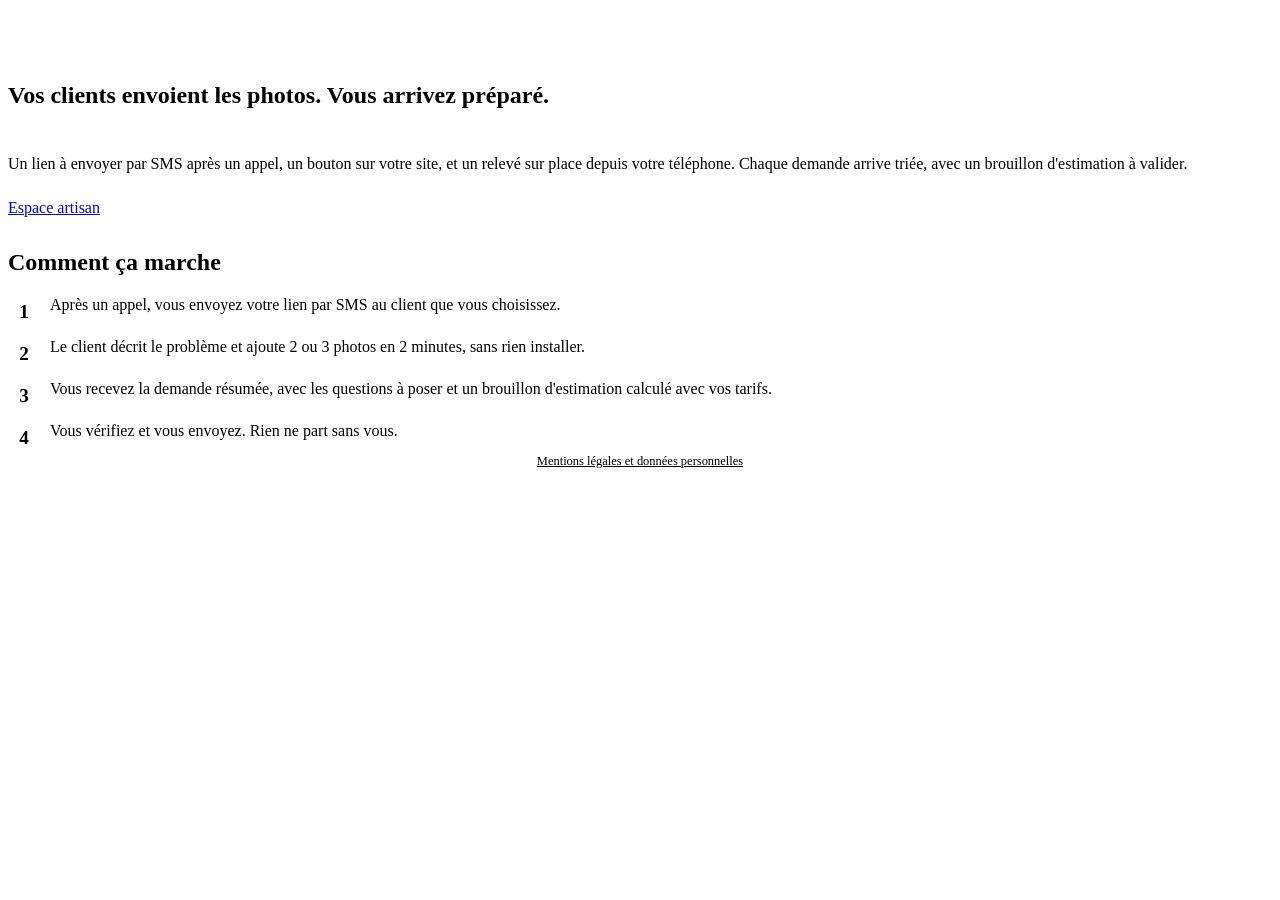
==== site/index.html @ fba1907b "Clairvu: première version pour le pilote Co-Authored-By: Claude Opus 5.5 <noreply@anthropic.com> Cla" ====
<!doctype html>
<html lang="fr">
<head>
<meta charset="utf-8">
<meta name="viewport" content="width=device-width,initial-scale=1,viewport-fit=cover">
<title>Devis avec photos pour artisans</title>
<link rel="stylesheet" href="/style.css">
<style>
  .hero{display:flex;flex-direction:column;gap:10px;padding-block:12px}
  .steps{display:grid;gap:10px;margin:0;padding:0;list-style:none;counter-reset:s}
  .steps li{counter-increment:s;display:grid;grid-template-columns:32px 1fr;gap:10px;align-items:start}
  .steps li::before{content:counter(s);font-family:var(--display);font-weight:700;font-size:1.2rem;width:32px;height:32px;border-radius:50%;background:var(--accent);color:var(--accent-ink);display:grid;place-items:center}
  footer{font-size:.78rem;color:var(--muted);text-align:center}
  footer a{color:inherit}
</style>
</head>
<body>
<div class="wrap">
  <section class="hero">
    <p class="eyebrow" id="brand"></p>
    <h1>Vos clients envoient les photos. Vous arrivez préparé.</h1>
    <p class="muted">Un lien à envoyer par SMS après un appel, un bouton sur votre site, et un relevé sur place depuis votre téléphone. Chaque demande arrive triée, avec un brouillon d'estimation à valider.</p>
    <div class="actions"><a class="btn" href="/app">Espace artisan</a></div>
  </section>
  <section class="panel">
    <h2>Comment ça marche</h2>
    <ol class="steps">
      <li><span>Après un appel, vous envoyez votre lien par SMS au client que vous choisissez.</span></li>
      <li><span>Le client décrit le problème et ajoute 2 ou 3 photos en 2 minutes, sans rien installer.</span></li>
      <li><span>Vous recevez la demande résumée, avec les questions à poser et un brouillon d'estimation calculé avec vos tarifs.</span></li>
      <li><span>Vous vérifiez et vous envoyez. Rien ne part sans vous.</span></li>
    </ol>
  </section>
  <footer><a href="/mentions.html">Mentions légales et données personnelles</a></footer>
</div>
<script src="/config.js"></script>
<script>document.getElementById("brand").textContent = window.APP_CONFIG.APP_NAME;</script>
</body>
</html>
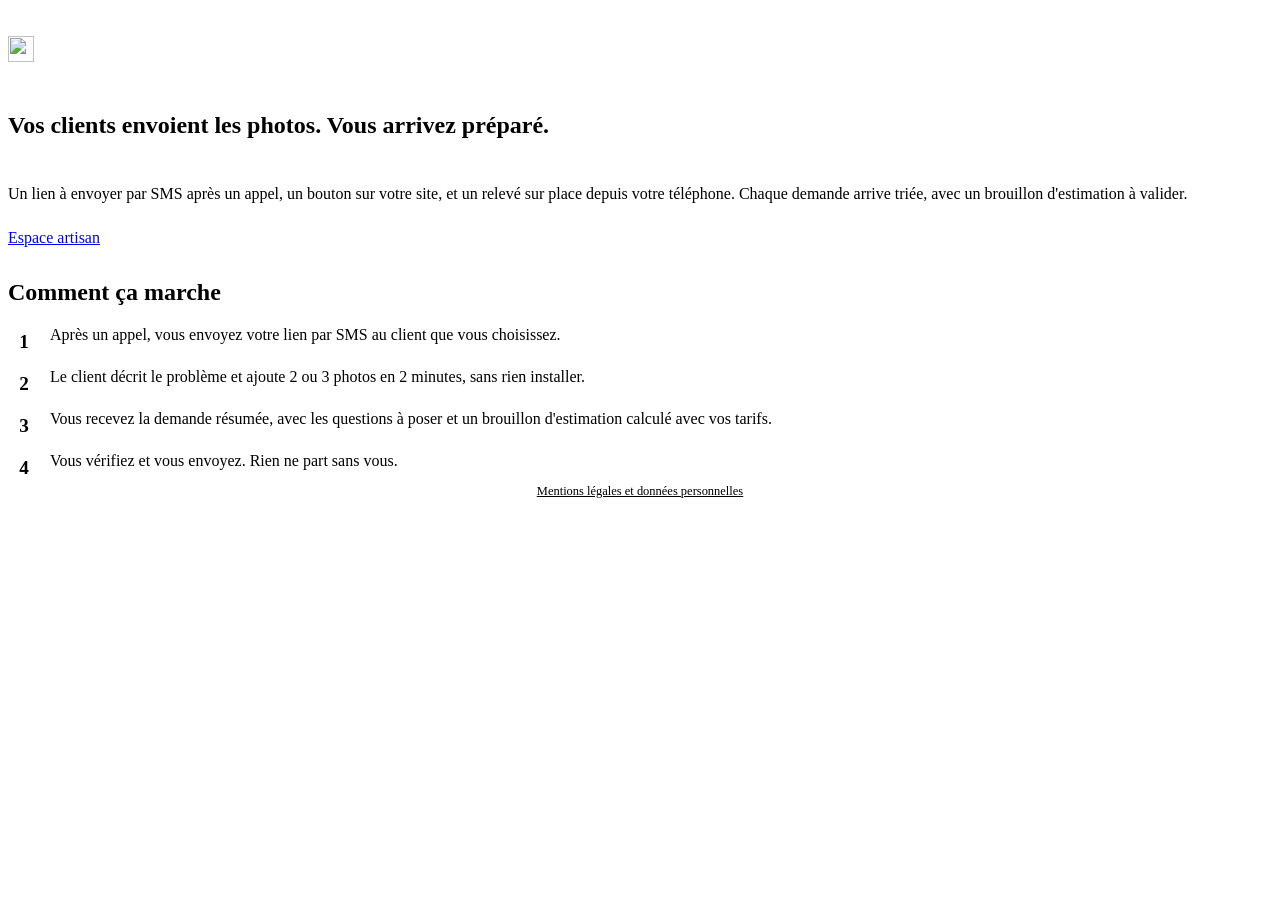
==== commit ae78ef6a: "Logo Clairvu (icônes, favicon, en-tête) Co-Authored-By: Claude Opus 5.5 <noreply@anthropic.com> Clau" ====
--- a/site/index.html
+++ b/site/index.html
@@ -13,11 +13,13 @@
   footer{font-size:.78rem;color:var(--muted);text-align:center}
   footer a{color:inherit}
 </style>
+<link rel="icon" href="/logo.svg" type="image/svg+xml">
+<link rel="apple-touch-icon" href="/apple-touch-icon.png">
 </head>
 <body>
 <div class="wrap">
   <section class="hero">
-    <p class="eyebrow" id="brand"></p>
+    <p class="eyebrow brandline"><img src="/logo.svg" alt="" width="26" height="26"><span id="brand"></span></p>
     <h1>Vos clients envoient les photos. Vous arrivez préparé.</h1>
     <p class="muted">Un lien à envoyer par SMS après un appel, un bouton sur votre site, et un relevé sur place depuis votre téléphone. Chaque demande arrive triée, avec un brouillon d'estimation à valider.</p>
     <div class="actions"><a class="btn" href="/app">Espace artisan</a></div>
